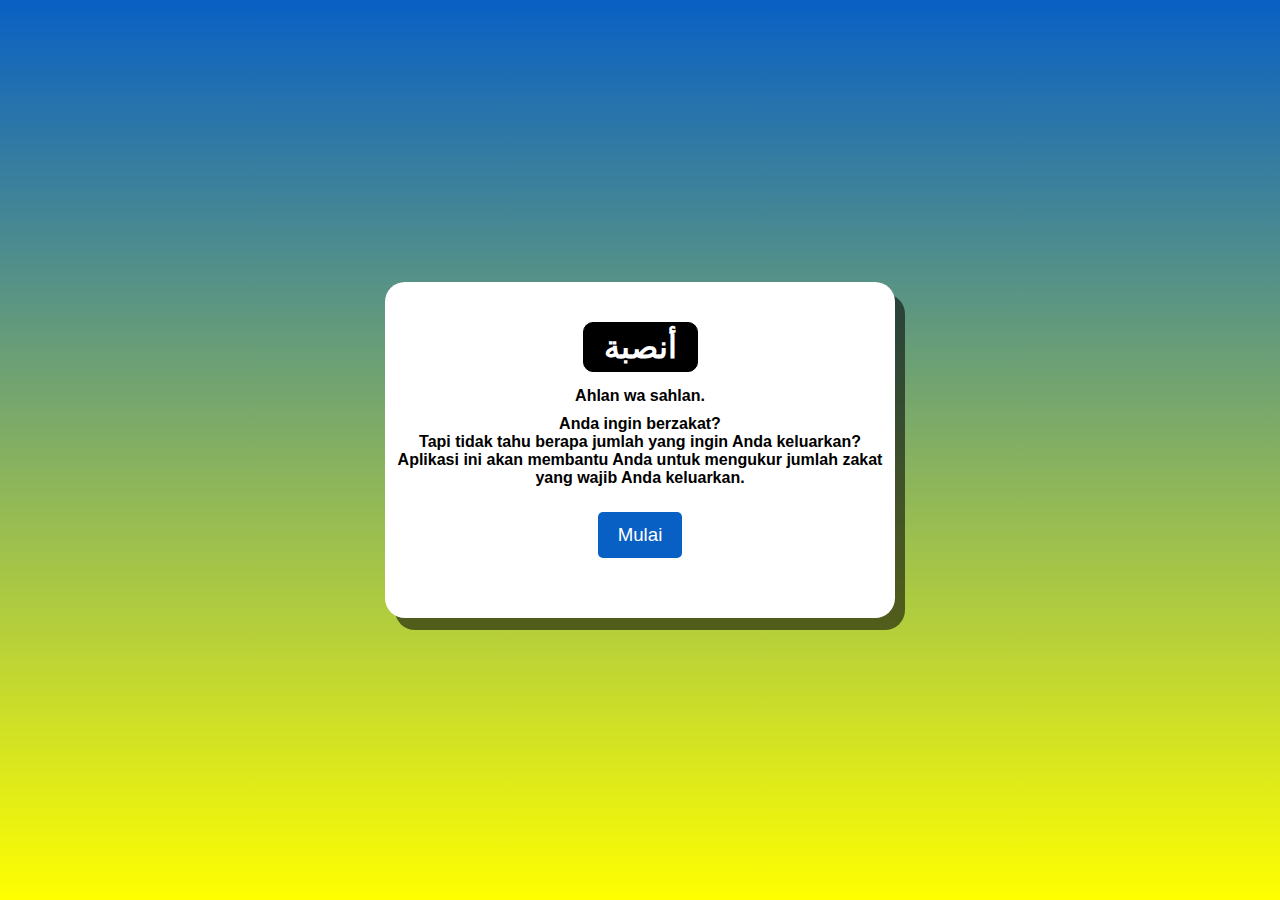
==== index.html @ 245440df "first commit" ====
<!DOCTYPE html>
<html lang="en">
  <head>
    <meta charset="UTF-8" />
    <meta name="viewport" content="width=device-width, initial-scale=1.0" />
    <title>APL Zakat</title>
    <link rel="stylesheet" href="css/style.css" />
  </head>
  <body>
    <div id="container1" class="container">
      <section id="index" class="box index">
        <h1 class="judul">أنصبة</h1>
        <p class="paragraf">Ahlan wa sahlan. <br /></p>
        <p class="paragraf">
          Anda ingin berzakat? <br />
          Tapi tidak tahu berapa jumlah yang ingin Anda keluarkan? <br />
          Aplikasi ini akan membantu Anda untuk mengukur jumlah zakat yang wajib
          Anda keluarkan.
        </p>
        <a
          class="masuk"
          id="masuk"
          href="html/menu.html"
          style="text-decoration: none"
          >Mulai</a
        >
      </section>
    </div>
    <!-- <div id="container2" class="container">
      <section id="menu" class="menu box">
        <h1 class="judu">Menu</h1>
        <p class="paragraf">Silahkan pilih fitur yang tersedia :</p>
        <ol class="menu">
          <li>
            <a href="#container3"><p>Zakat Mal</p></a>
          </li>

          <li>
            <a href="ternak.html"><p>Zakat Hewan Ternak</p></a>
          </li>

          <li>
            <a href="tanaman.html"><p>Zakat Tanaman</p></a>
          </li>
        </ol>
        <p class="close">
          <a href="#container1"> kembali </a>
        </p>
      </section>
    </div> -->
    <!-- <div id="container3" class="container">
      <section class="harta box">
        <h1 class="judul">Zakat Harta</h1>
        <p class="paragraf">
          Lorem ipsum dolor sit amet consectetur adipisicing elit. Sapiente fuga
          dicta, culpa rem iusto unde
        </p>
        <ol>
          <li class="emas">
            <a class="masuk" href="emas.html"><p>Emas</p></a>
          </li>
          <li class="perak">
            <a href="perak.html"><p>Perak</p></a>
          </li>
          <li class="uang">
            <a href="uang.html"><p>Uang</p></a>
          </li>
          <br />
        </ol>
        <p class="close">
          <a href="#container2"> kembali </a>
        </p>
      </section>
    </div> -->
    <script src="../js/main.js"></script>
  </body>
</html>
---- css/style.css ----
* {
  font-family: "Gill Sans", "Gill Sans MT", Calibri, "Trebuchet MS", sans-serif;
  padding: 0px;
  margin: 0px;
}
/* body {
  height: 200vh;
} */
.container {
  display: flex;
  justify-content: center;
  align-items: center;
  height: 100vh;
  background: linear-gradient(rgb(9, 96, 196), yellow);
}
.box {
  /* width: 40vw; */
  width: 500px;
  display: flex;
  flex-direction: column;
  align-items: center;
  background-color: white;
  padding: 40px 5px;
  box-shadow: 10px 12px rgba(0, 0, 0, 0.548);
  border: none;
  border-radius: 20px;
}
.judul {
  font-size: 2rem;
  margin-bottom: 10px;
  border: 1.5px solid black;
  border-radius: 10px;
  padding: 0.3rem 20px;
  background-color: black;
  color: #fff;
  text-align: center;
  text-transform: uppercase;
}
p.close {
  margin-top: 15px;
}
p.close a {
  color: grey;
  text-decoration: none;
}

.paragraf {
  /* text-indent: 20px; */
  text-align: center;
  margin: 5px;
  font-size: 1rem;
  font-weight: 700;
}
#masuk {
  background-color: rgb(9, 96, 196);
  color-interpolation-filters: #fff;
  color: white;
  border: none;
  padding: 12px 20px;
  border-radius: 5px;
  cursor: pointer;
  font-size: 14pt;
  font-weight: 500;
  /* font-family: "Times New Roman", Times, serif; */
  margin: 20px;
  transition: background-color 0.3s, transform 0.3s;
}
#masuk:hover {
  background-color: rgb(64, 141, 228);
  transform: translateY(-2px);
}
ol {
  overflow: hidden;
  display: flex;
  flex-direction: column;
  text-align: center;
}
ol li a {
  text-decoration: none;
}
ol li a p {
  color: white;
  font-family: "Gill Sans", "Gill Sans MT", Calibri, "Trebuchet MS", sans-serif;
  font-weight: 550;
  background-color: rgb(9, 96, 196);
  margin: 5px;
  padding: 10px;
  border-radius: 5px;
  transition: border-radius 0.3s, background-color 0.3s, trasnform 0.3s;
}
ol li a p:hover {
  transform: translateZ(2px);
  background-color: rgb(64, 141, 228);
  border-radius: 50px;
}
input {
  margin: 3px;
  width: 70px;
  height: 20px;
  border-radius: 5px;
  border: 2px solid gray;
  text-align: center;
  overflow: hidden;
}
button {
  background-color: rgb(9, 96, 196);
  color-interpolation-filters: #fff;
  color: white;
  border: none;
  padding: 12px 20px;
  border-radius: 5px;
  cursor: pointer;
  font-size: 14pt;
  font-weight: 500;
  font-family: "Times New Roman", Times, serif;
  margin: 20px 20px;
  margin-top: 5px;
  transition: background-color 0.3s, transform 0.3s;
}
button:hover {
  background-color: rgb(64, 141, 228);
  transform: translateY(-2px);
  /* transform: translate(0rem, 100rem); */
}
button a {
  color: white;
}
.result {
  font-size: 0.8rem;
  font-weight: 700;
  text-align: center;
}

p.refresh {
  color: grey;
  margin-top: -20px;
  cursor: pointer;
}
.nb {
  color: red;
  font-size: 10pt;
}
.conten {
  font-size: 0.9rem;
  text-align: center;
  margin: 5px 0;
}
select {
  border: 1px solid grey;
  border-radius: 5px;
  font-family: "Gill Sans", "Gill Sans MT", Calibri, "Trebuchet MS", sans-serif;
  font-weight: 700;
  margin: 5px;
  padding: 5px;
}
option {
  font-weight: 700;
  background-color: white;
}

/* Media query */

/* laptop */
@media (max-width: 768px) {
  .box {
    width: 70%;
  }
}
/* Tablet */
@media (max-width: 500px) {
  .box {
    width: 80%;
  }
}
@media (max-widht: 375px) {
  .judul {
    margin: 0 50px;
    padding: 0 -20px;
  }
}
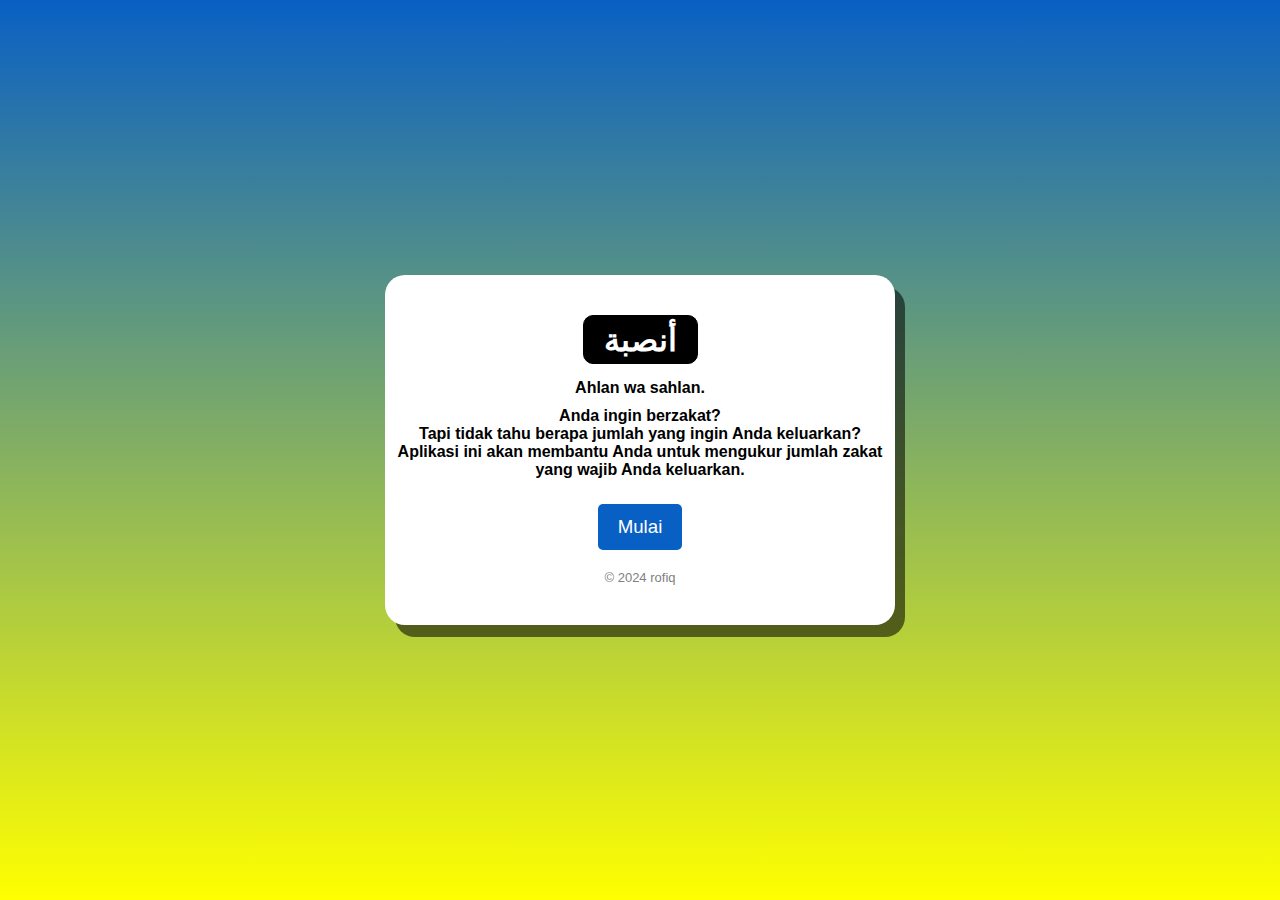
==== commit 46c981fc: "menambahkan copyright" ====
--- a/index.html
+++ b/index.html
@@ -24,6 +24,10 @@
           style="text-decoration: none"
           >Mulai</a
         >
+        <a href="" class="developer">
+          <p >&copy; 2024 rofiq</p>
+
+        </a>
       </section>
     </div>
     <!-- <div id="container2" class="container">
--- a/css/style.css
+++ b/css/style.css
@@ -39,7 +39,7 @@
 p.close {
   margin-top: 15px;
 }
-p.close a {
+p.close a,.developer {
   color: grey;
   text-decoration: none;
 }
@@ -50,6 +50,10 @@
   margin: 5px;
   font-size: 1rem;
   font-weight: 700;
+}
+.developer{
+  font-size: small;
+  text-decoration: none;
 }
 #masuk {
   background-color: rgb(9, 96, 196);
